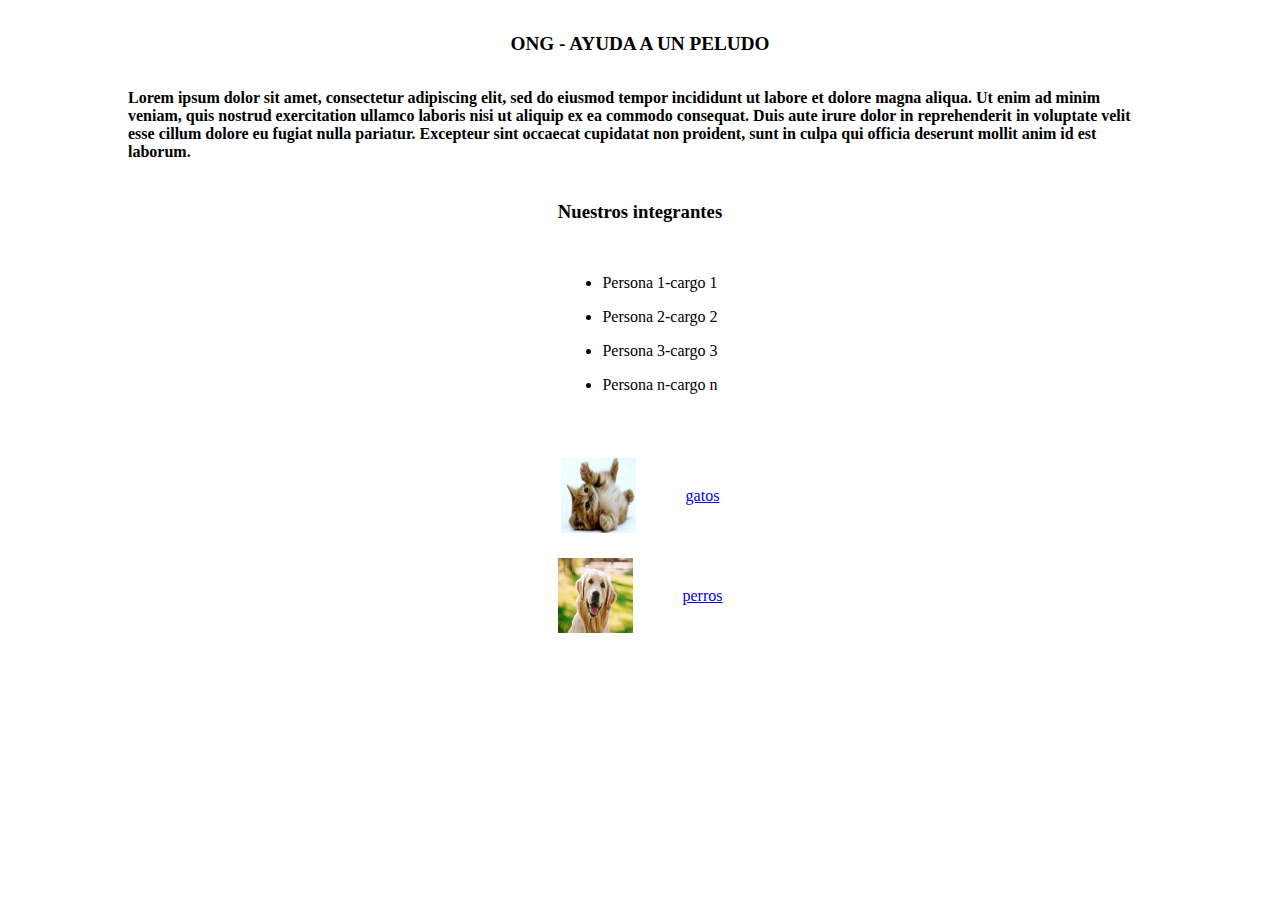
==== index.html @ 055c9c2d "SALUDOS ╰(*°▽°*)╯" ====
<!DOCTYPE html>
<html lang="en">
<head>
    <meta charset="UTF-8">
    <meta name="viewport" content="width=device-width, initial-scale=1.0">
    <title>Ayuda a un peludo</title>
    <link rel="stylesheet" href="style.css">
</head>
<body>
    <div id="root">
        <h1 id="title1">ONG - AYUDA A UN PELUDO</h1>
        <h4 >Lorem ipsum dolor sit amet, consectetur adipiscing elit, sed do eiusmod tempor incididunt ut labore et dolore magna aliqua. Ut enim ad minim veniam, quis nostrud exercitation ullamco laboris nisi ut aliquip ex ea commodo consequat. Duis aute irure dolor in reprehenderit in voluptate velit esse cillum dolore eu fugiat nulla pariatur. Excepteur sint occaecat cupidatat non proident, sunt in culpa qui officia deserunt mollit anim id est laborum.</h4>
        <h3>Nuestros integrantes</h3>
        <ul>
            <li>
                <p>Persona 1-cargo 1</p>
            </li>
            <li>
                <p>Persona 2-cargo 2</p>
            </li>
            <li>
                <p>Persona 3-cargo 3</p>
            </li>
            <li>
                <p>Persona n-cargo n</p>
            </li>
        </ul>
        <section>
            <div id="contendormascotas">
                <h2></h2>
                <div></div>
                <div class="Fila">
                    <div class="cont-img">
                        <img src="gato.png" alt="">
                        <div class="mascota"><a href="gato.html">gatos</a></div>
                    </div>
                </div>
                <div class="Fila">
                    <div class="cont-img">
                        <img src="perro.jpg" alt="">
                        <div class="mascota"><a href="perro.html">perros</a></div>
                    </div>
                </div>
            </div>
        </section>
    </div>
</body>
</html>
---- style.css ----
body{
    display: flex;
    justify-content: center;
    align-items: start;
    height: fit-content;
    width: 100%;
    margin: 0;
    overflow: auto;
    background-color: white;
}
#root{
    display: flex;
    flex-direction: column;
    justify-content: center;
    align-items: center;
    width: 80%;
    background-color: white;
    padding: 20px;
}
#title1{
    font-size: larger;
    color: black;
    text-align: center;
}
section{
    height: fit-content;
    width: 100%;
}
#contendormascotas{
    height: 10px;
    width: 100%;
    background-color: white;
}
.Fila{
    display: flex;
    justify-content: center;
    align-items: center;
    width: 100%;
    height: 100px;
}
.cont-img{
    display: flex;
    justify-content: center;
    align-items: center;
    width: 200px;
    height: 100px;
    gap: 50px;
}
.cont-img img{
    height: 75px;
    width: 75px;
}
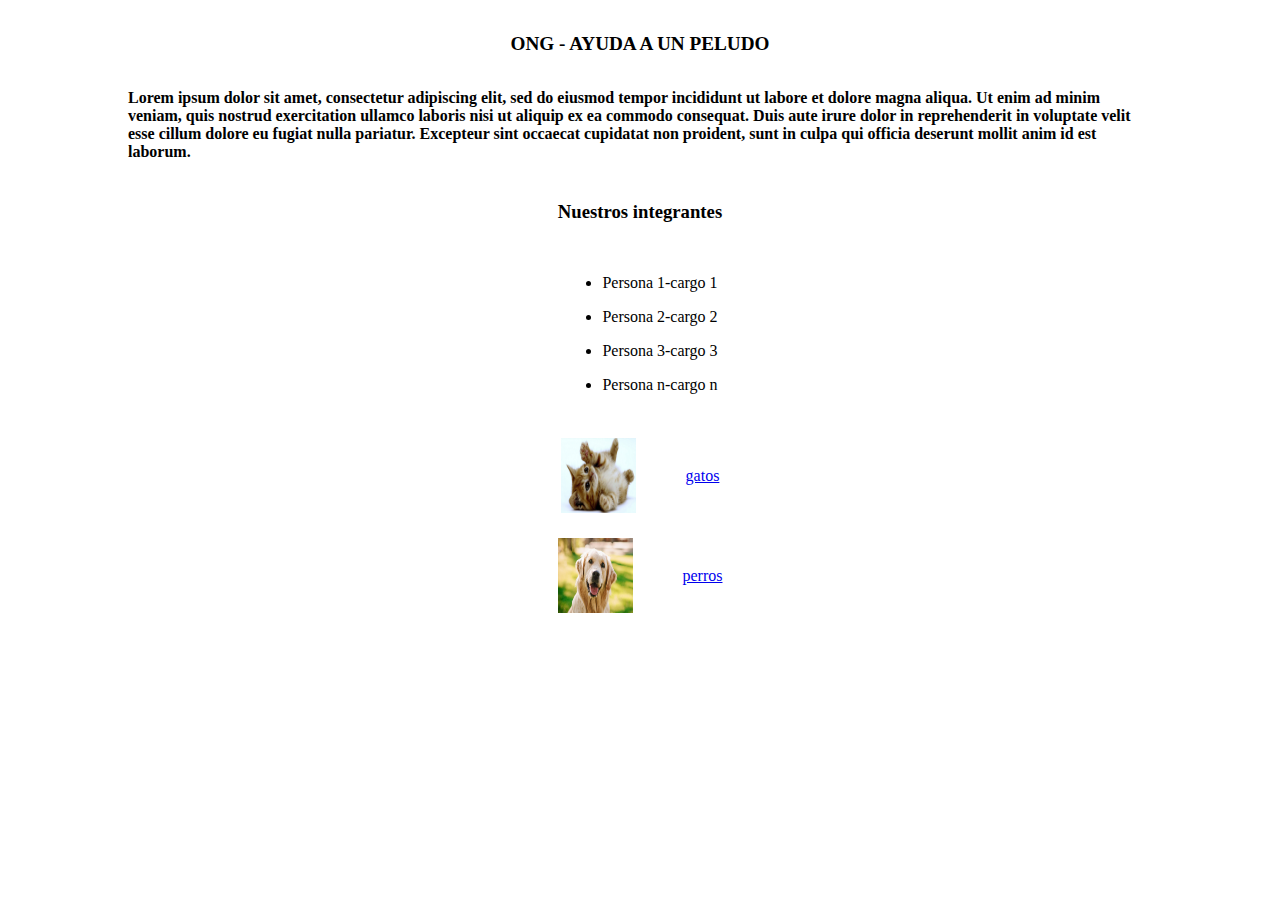
==== commit c84fb76b: "se hizo el cambio cabroooo" ====
--- a/index.html
+++ b/index.html
@@ -27,8 +27,6 @@
         </ul>
         <section>
             <div id="contendormascotas">
-                <h2></h2>
-                <div></div>
                 <div class="Fila">
                     <div class="cont-img">
                         <img src="gato.png" alt="">
